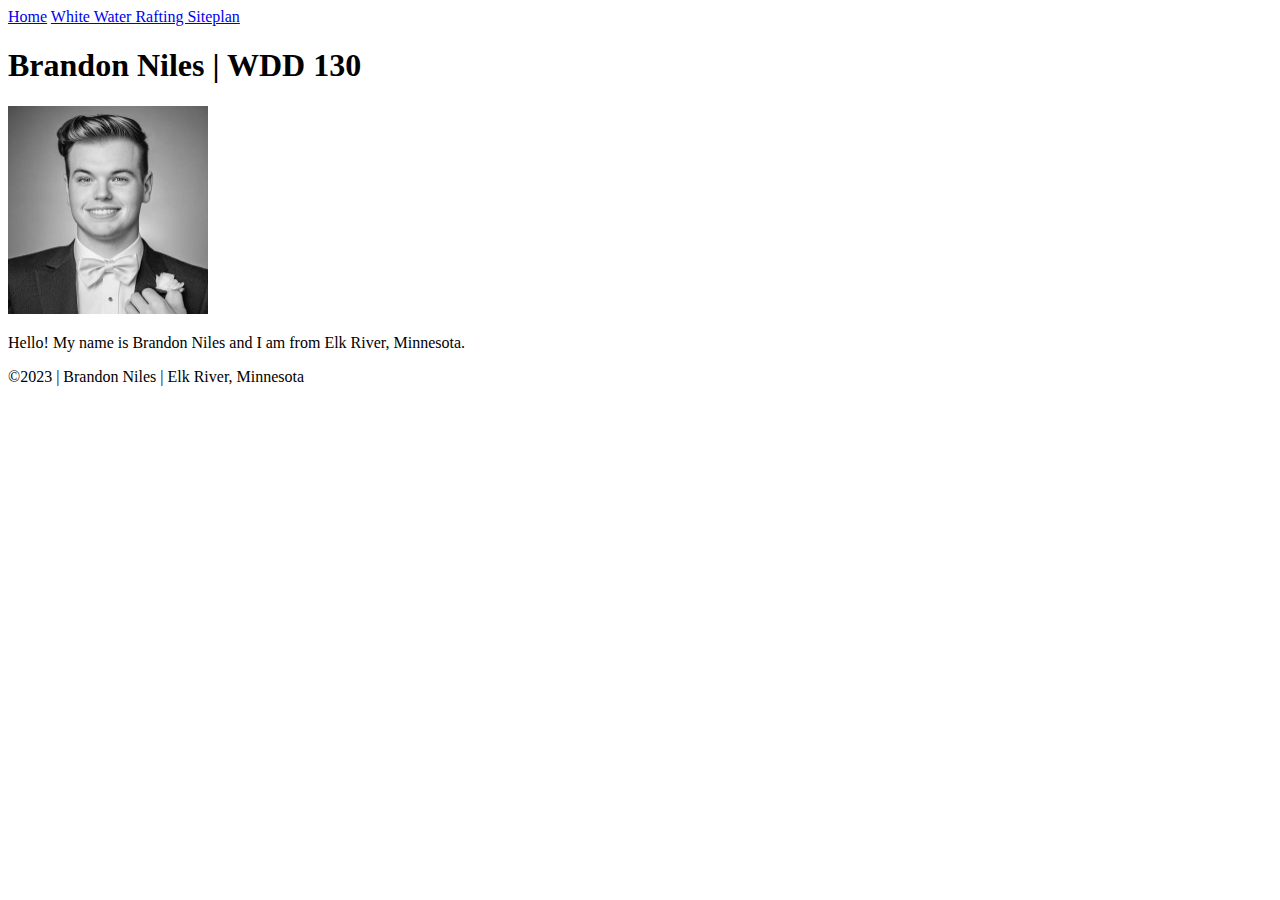
==== index.html @ 0cceede8 "commit" ====
<!DOCTYPE html>
<html lang="en-US">
    <head>
        <meta charset="UTF-8">
        <meta name="viewport" content="width=device-width,intial-scale=1.0">
        <title>Brandon Niles | WDD 130</title>
    </head>
    <body>
        <header>
            <nav>
                <a href="#">Home</a>
                <a href="wwr/"White Water Rafting Website</a>
                <a href="wwr/site-plan-rafting.html">White Water Rafting Siteplan</a>
            </nav>
        </header>
        <main>
            <h1>Brandon Niles | WDD 130</h1>
            <img src="images/profile.jpg" alt="Hello,my name is Brandon Niles" width="200">
            <p>Hello! My name is Brandon Niles and I am from Elk River, Minnesota.</p>
        </main>
        <Footer>
            <p>©2023 | Brandon Niles | Elk River, Minnesota</p>
        </Footer>
    </body>
</html>
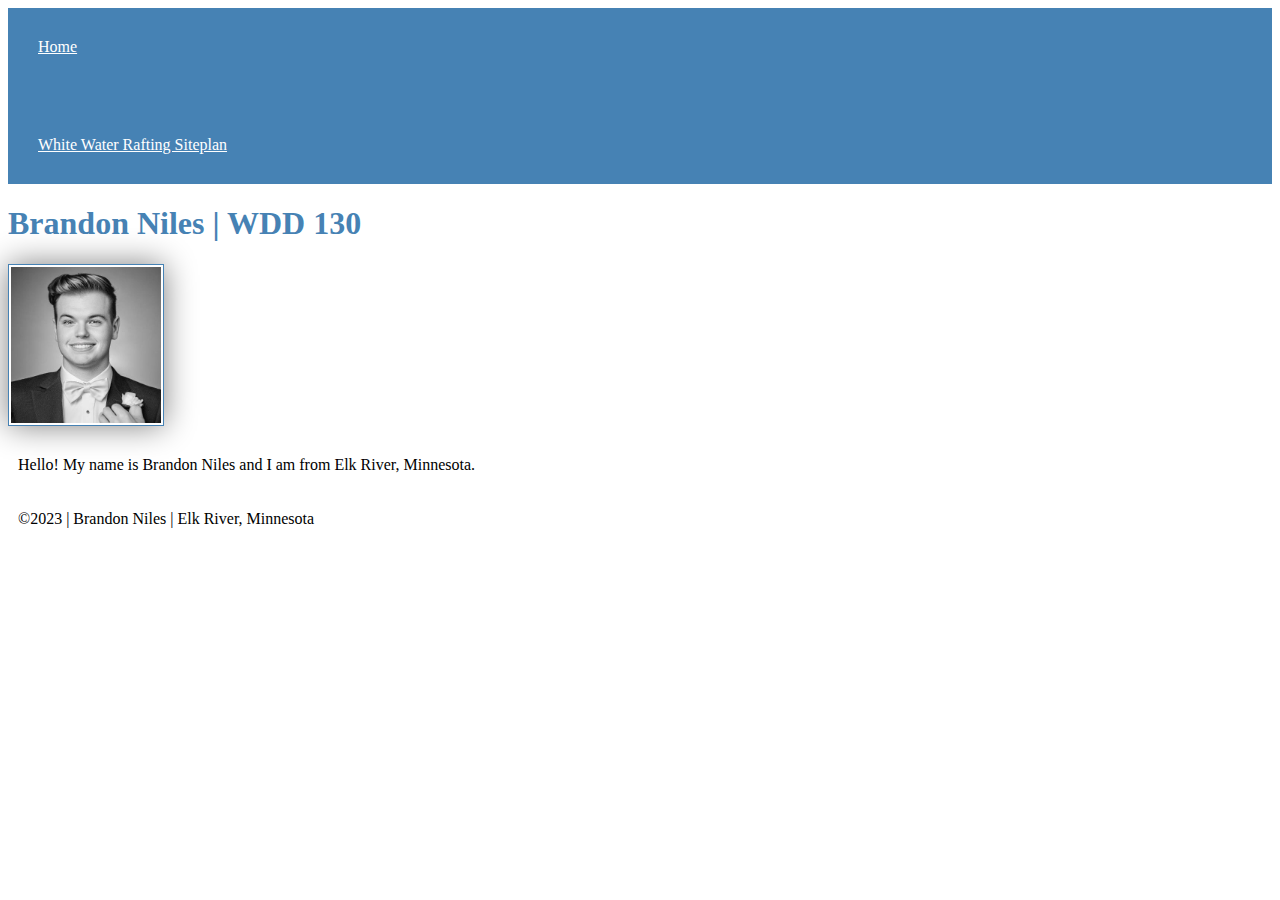
==== commit bbdc4c46: "commit" ====
--- a/index.html
+++ b/index.html
@@ -4,6 +4,7 @@
         <meta charset="UTF-8">
         <meta name="viewport" content="width=device-width,intial-scale=1.0">
         <title>Brandon Niles | WDD 130</title>
+        <link rel="stylesheet" href="styles/styles.css"
     </head>
     <body>
         <header>
--- a/styles/styles.css
+++ b/styles/styles.css
@@ -0,0 +1,22 @@
+nav {
+    background-color: steelblue;
+    padding: 10px;}
+
+nav a {
+    color: white;
+    display: block;
+    padding: 20px;
+}
+h1 {
+    color: steelblue;
+}
+img {
+    width: 150px;
+    height: auto;
+    border: 1px solid steelblue;
+    padding: 2px;
+    box-shadow: 0 0 30px gray;
+}
+p {
+    padding: 10px;
+}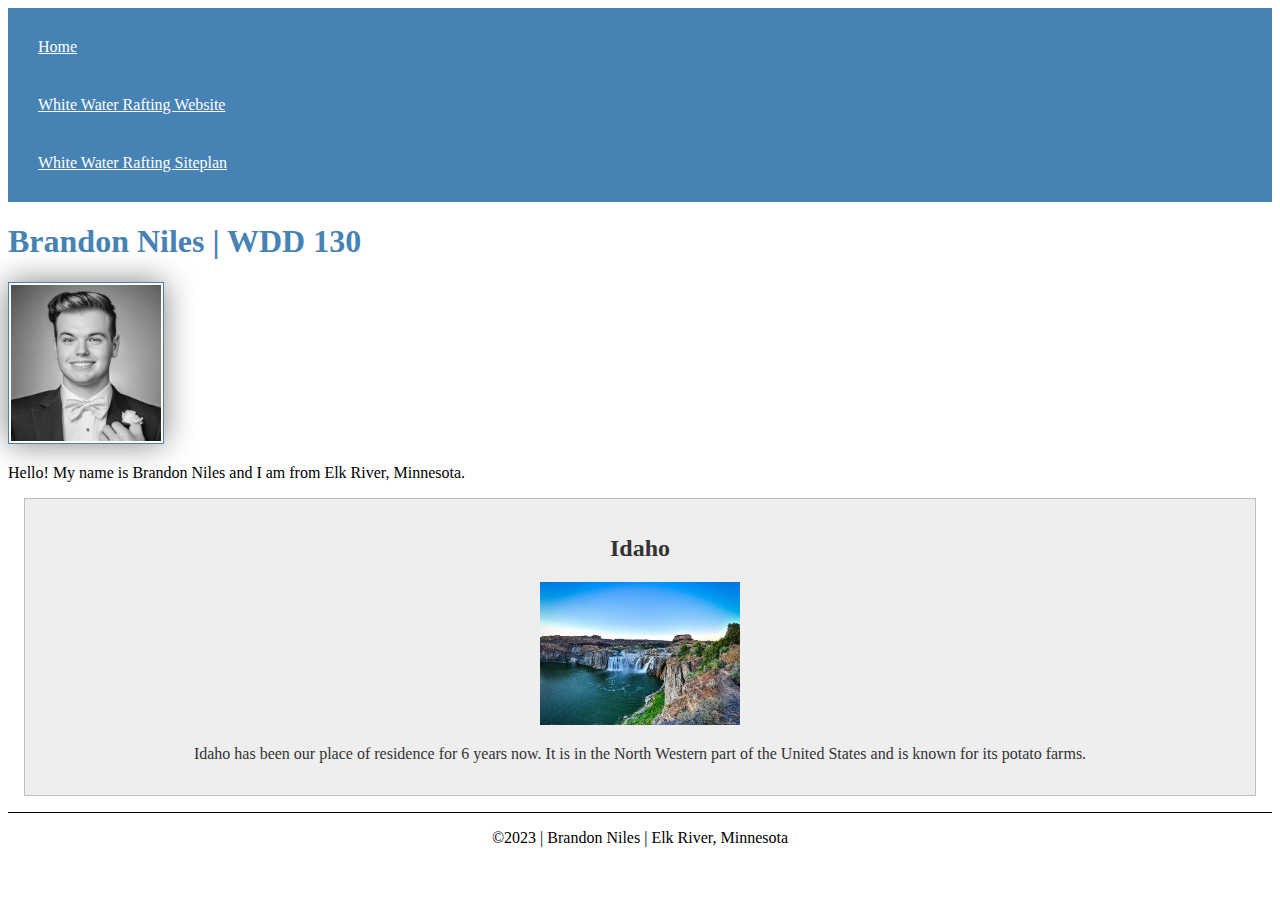
==== commit 0f58b61b: "commit" ====
--- a/index.html
+++ b/index.html
@@ -1,16 +1,19 @@
 <!DOCTYPE html>
 <html lang="en-US">
     <head>
-        <meta charset="UTF-8">
+        <meta charset="utf-8">
         <meta name="viewport" content="width=device-width,intial-scale=1.0">
         <title>Brandon Niles | WDD 130</title>
-        <link rel="stylesheet" href="styles/styles.css"
+        <meta name="description" content="Rafting, Brandon, Wdd130, good website.">
+        <meta name="author" content="Brandon Niles">
+        <link rel="stylesheet" href="styles/styles.css">
+        
     </head>
     <body>
         <header>
             <nav>
                 <a href="#">Home</a>
-                <a href="wwr/"White Water Rafting Website</a>
+                <a href="wwr/">White Water Rafting Website</a>
                 <a href="wwr/site-plan-rafting.html">White Water Rafting Siteplan</a>
             </nav>
         </header>
@@ -19,6 +22,11 @@
             <img src="images/profile.jpg" alt="Hello,my name is Brandon Niles" width="200">
             <p>Hello! My name is Brandon Niles and I am from Elk River, Minnesota.</p>
         </main>
+        <aside>
+            <h2>Idaho</h2>
+            <img src="images/idaho.jpg" alt="Idaho Beauty">
+            <p>Idaho has been our place of residence for 6 years now. It is in the North Western part of the United States and is known for its potato farms.</p>
+        </aside>
         <Footer>
             <p>©2023 | Brandon Niles | Elk River, Minnesota</p>
         </Footer>
--- a/styles/styles.css
+++ b/styles/styles.css
@@ -10,7 +10,7 @@
 h1 {
     color: steelblue;
 }
-img {
+main img {
     width: 150px;
     height: auto;
     border: 1px solid steelblue;
@@ -18,5 +18,25 @@
     box-shadow: 0 0 30px gray;
 }
 p {
-    padding: 10px;
+    padding: 0;
+}
+main {
+    max-width: 840px;
+}
+aside{
+    margin: 1em;
+    border: 1px solid rgba(0, 0, 0, 0.2);
+    padding: 1em;
+    background-color: #eee;
+    color: #333;
+    text-align: center;
+}
+aside img {
+    width: 200px;
+    height: auto;
+}
+footer {
+    margin-top: 1em;
+    border-top: 1px solid #000;
+    text-align: center;
 }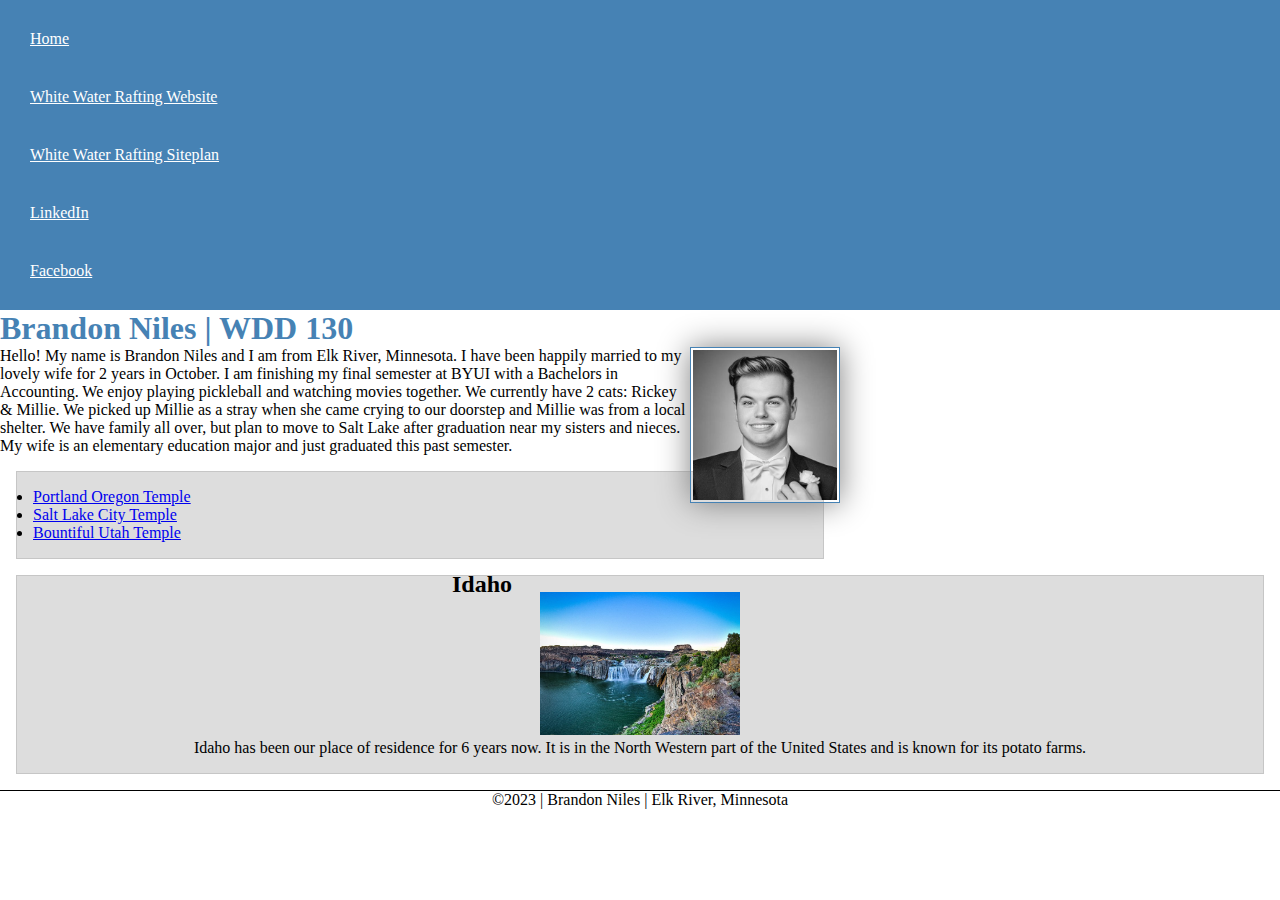
==== commit 88f5f99f: "commit" ====
--- a/index.html
+++ b/index.html
@@ -2,7 +2,7 @@
 <html lang="en-US">
     <head>
         <meta charset="utf-8">
-        <meta name="viewport" content="width=device-width,intial-scale=1.0">
+        <meta name="viewport" content="width=device-width,initial-scale=1.0">
         <title>Brandon Niles | WDD 130</title>
         <meta name="description" content="Rafting, Brandon, Wdd130, good website.">
         <meta name="author" content="Brandon Niles">
@@ -15,14 +15,29 @@
                 <a href="#">Home</a>
                 <a href="wwr/">White Water Rafting Website</a>
                 <a href="wwr/site-plan-rafting.html">White Water Rafting Siteplan</a>
+                <a href="https://linkedin.com">LinkedIn</a>
+                <a href="https://facebook.com">Facebook</a>
             </nav>
         </header>
         <main>
             <h1>Brandon Niles | WDD 130</h1>
             <img src="images/profile.jpg" alt="Hello,my name is Brandon Niles" width="200">
-            <p>Hello! My name is Brandon Niles and I am from Elk River, Minnesota.</p>
+            <p>Hello! My name is Brandon Niles and I am from Elk River, Minnesota. I have been 
+                happily married to my lovely wife for 2 years in October. I am 
+                finishing my final semester at BYUI with a Bachelors in Accounting. 
+                We enjoy playing pickleball and watching movies together. We currently
+                 have 2 cats: Rickey & Millie. We picked up Millie as a stray when she
+                  came crying to our doorstep and Millie was from a local shelter. We 
+                  have family all over, but plan to move to Salt Lake after graduation
+                   near my sisters and nieces. My wife is an elementary education 
+                   major and just graduated this past semester.</p>
+            <ul class="box">
+                <li><a href="https://www.churchofjesuschrist.org/temples/details/portland-oregon-temple?lang=eng" target="_blank">Portland Oregon Temple</a></li>
+                <li><a href="https://www.churchofjesuschrist.org/temples/details/salt-lake-temple?lang=eng" target="_blank">Salt Lake City Temple</a></li>
+                <li><a href="https://www.churchofjesuschrist.org/temples/details/bountiful-utah-temple?lang=eng" target="_blank">Bountiful Utah Temple</a></li>
+            </ul>
         </main>
-        <aside>
+        <aside class="box">
             <h2>Idaho</h2>
             <img src="images/idaho.jpg" alt="Idaho Beauty">
             <p>Idaho has been our place of residence for 6 years now. It is in the North Western part of the United States and is known for its potato farms.</p>
@@ -31,4 +46,5 @@
             <p>©2023 | Brandon Niles | Elk River, Minnesota</p>
         </Footer>
     </body>
+    <!-- 5/4/23 -->
 </html>--- a/styles/styles.css
+++ b/styles/styles.css
@@ -1,3 +1,8 @@
+* {
+    margin: 0;
+    padding: 0;
+    box-sizing: border-box;
+}
 nav {
     background-color: steelblue;
     padding: 10px;}
@@ -16,6 +21,7 @@
     border: 1px solid steelblue;
     padding: 2px;
     box-shadow: 0 0 30px gray;
+    float: right;
 }
 p {
     padding: 0;
@@ -24,9 +30,7 @@
     max-width: 840px;
 }
 aside{
-    margin: 1em;
-    border: 1px solid rgba(0, 0, 0, 0.2);
-    padding: 1em;
+    position: relative;
     background-color: #eee;
     color: #333;
     text-align: center;
@@ -35,8 +39,22 @@
     width: 200px;
     height: auto;
 }
+aside h2 {
+    position: absolute;
+    top: -5px;
+    left: 435px;
+
+}
 footer {
     margin-top: 1em;
     border-top: 1px solid #000;
     text-align: center;
+}
+/*  Class Selectors */
+.box {
+    margin: 1rem;
+    border: 1px solid rgba(0, 0, 0, 0.1);
+    padding: 1rem;
+    background-color: #ddd;
+    color: #000;
 }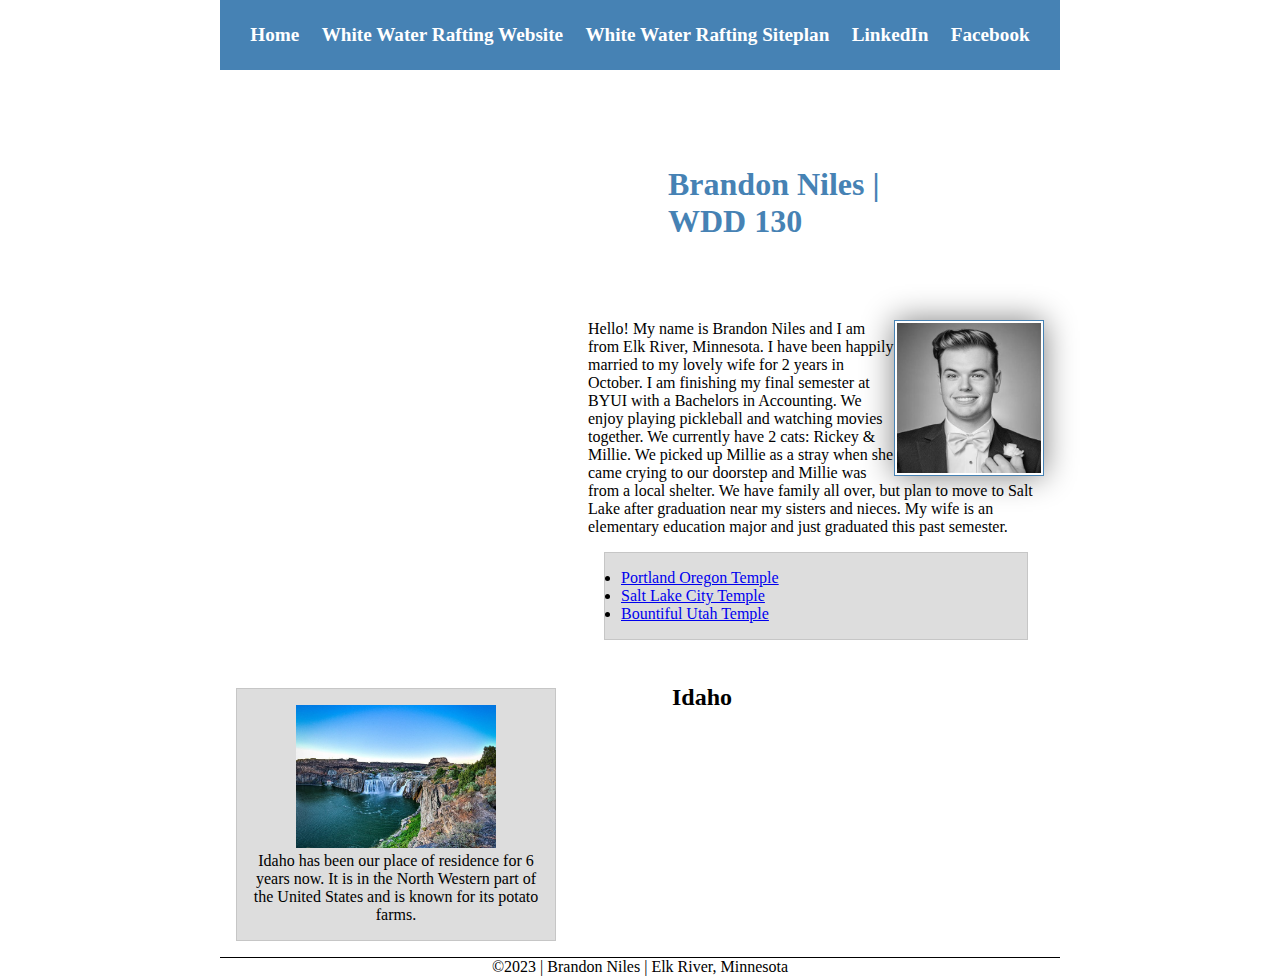
==== commit 460ecf63: "commit" ====
--- a/index.html
+++ b/index.html
@@ -19,6 +19,7 @@
                 <a href="https://facebook.com">Facebook</a>
             </nav>
         </header>
+        <div class="grid">
         <main>
             <h1>Brandon Niles | WDD 130</h1>
             <img src="images/profile.jpg" alt="Hello,my name is Brandon Niles" width="200">
@@ -42,9 +43,10 @@
             <img src="images/idaho.jpg" alt="Idaho Beauty">
             <p>Idaho has been our place of residence for 6 years now. It is in the North Western part of the United States and is known for its potato farms.</p>
         </aside>
-        <Footer>
+        </div>
+        <footer>
             <p>©2023 | Brandon Niles | Elk River, Minnesota</p>
-        </Footer>
+        </footer>
     </body>
     <!-- 5/4/23 -->
 </html>--- a/styles/styles.css
+++ b/styles/styles.css
@@ -5,15 +5,33 @@
 }
 nav {
     background-color: steelblue;
-    padding: 10px;}
+    padding: 1rem;
+    display: flex;
+    justify-content: space-evenly;
+    align-items: center;
+}
+
 
 nav a {
     color: white;
     display: block;
-    padding: 20px;
+    padding: 0.5rem;
+    text-decoration: none;
+    font-size: 1.2rem;
+    font-weight: 700;
 }
 h1 {
     color: steelblue;
+    padding: 5rem;
+}
+.grid {
+    display: grid;
+    align-items: center;
+}
+
+main {
+    grid-column: 2/3;
+    margin: 1rem;
 }
 main img {
     width: 150px;
@@ -26,18 +44,15 @@
 p {
     padding: 0;
 }
-main {
-    max-width: 840px;
-}
-aside{
+aside {
+    width: 20em;
+    text-align: center;
     position: relative;
-    background-color: #eee;
-    color: #333;
-    text-align: center;
 }
 aside img {
     width: 200px;
     height: auto;
+    justify-content: flex-start;
 }
 aside h2 {
     position: absolute;
@@ -50,11 +65,16 @@
     border-top: 1px solid #000;
     text-align: center;
 }
-/*  Class Selectors */
+/* Class Selectors */
 .box {
     margin: 1rem;
     border: 1px solid rgba(0, 0, 0, 0.1);
     padding: 1rem;
     background-color: #ddd;
     color: #000;
+    justify-content: flex-start;
+}
+header, .grid, footer {
+    max-width: 840px;
+    margin: 0 auto;
 }